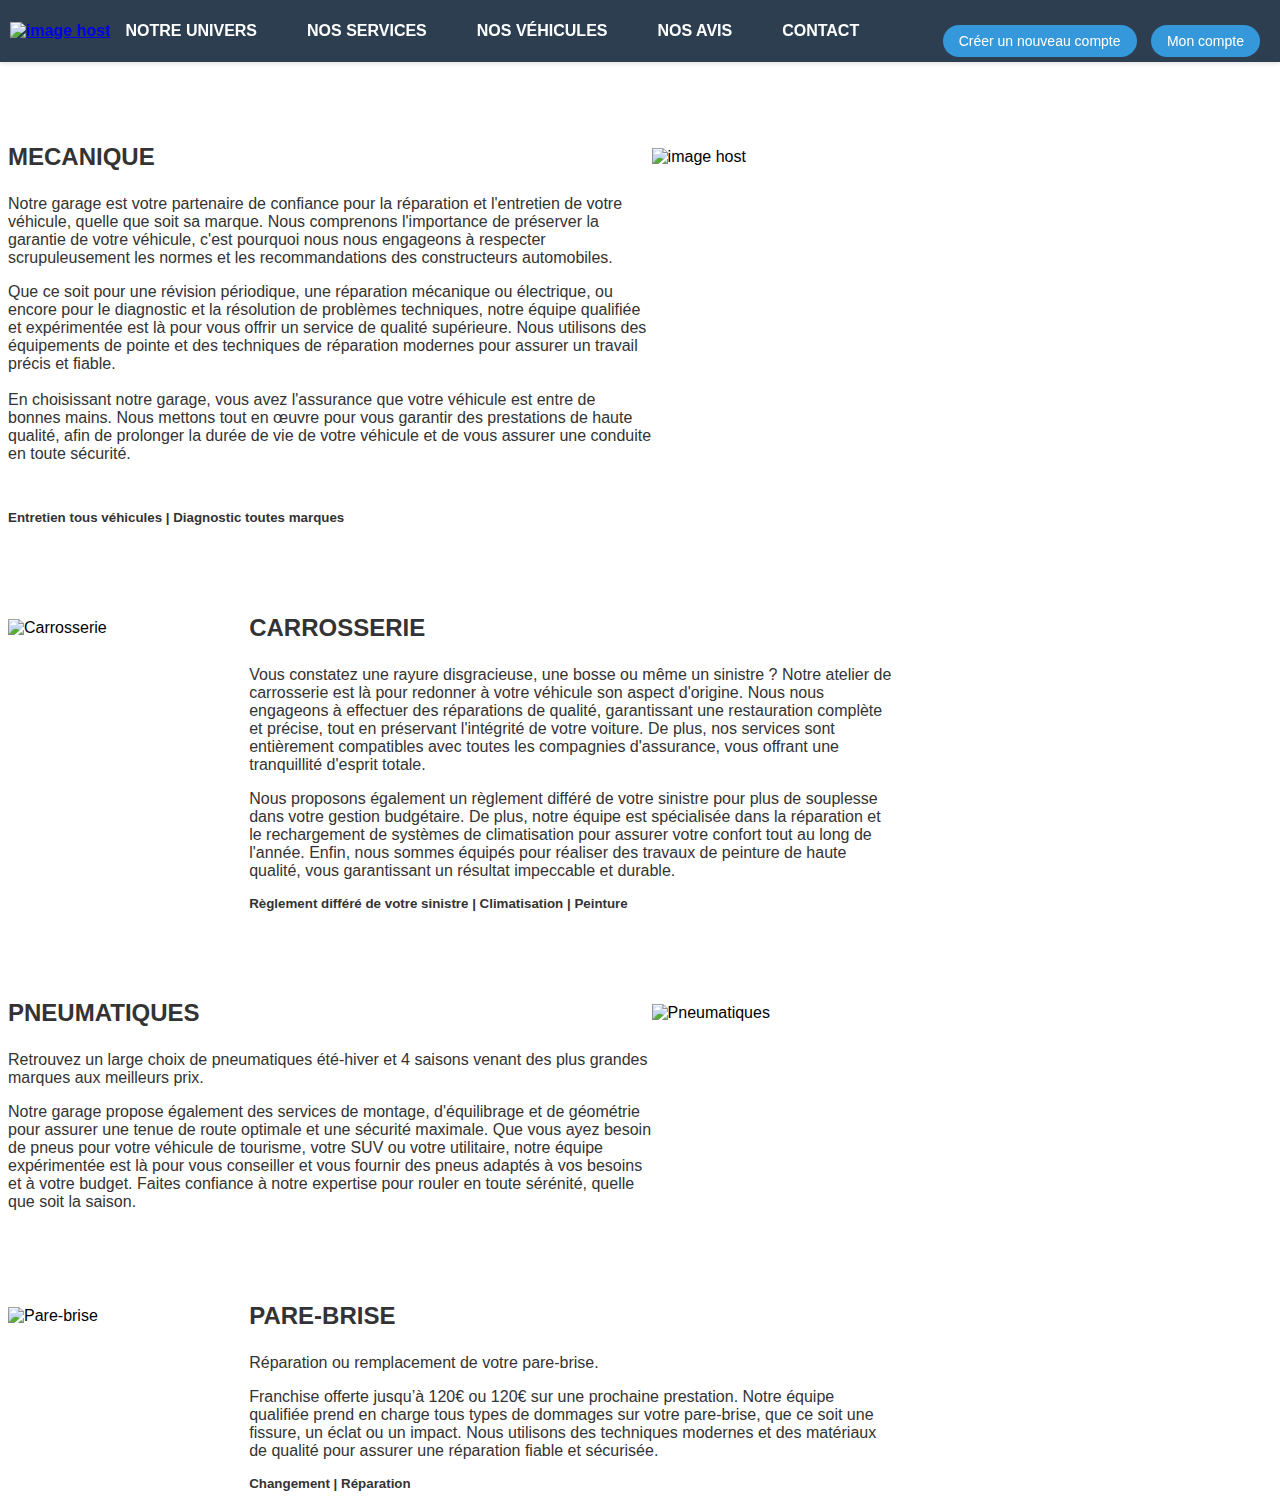
==== nos-services.html @ 0cb9ba34 "first commit" ====
<!DOCTYPE html>
<html lang="fr">
<head>
    <meta charset="UTF-8">
    <meta name="viewport" content="width=device-width, initial-scale=1.0">
    <title>Home</title>
    <!-- Custom CSS -->
    <link href="style.css" rel="stylesheet" type="text/css" />
    <!-- jQuery -->
    <script src="https://ajax.googleapis.com/ajax/libs/jquery/3.5.1/jquery.min.js"></script>
    <script src="script.js" defer></script>
    <script>
        function redirectToMonCompte() {
            window.location.href = "Moncompte.html";
        }
    </script>
</head>
<body>
    <nav>
        <div class="nav-container">
            <div class="logo">
                <a href="index.html">
                    <img src="https://thumbs2.imgbox.com/6d/4f/DnR7Pw8S_t.png" alt="image host"/>
                </a>
            </div>
            <ul class="nav-links">
                <li><a href="notre_univers.html">NOTRE UNIVERS</a></li>
                <li><a href="nos-services.html">NOS SERVICES</a></li>
                <li><a href="nos-véhicules.html">NOS VÉHICULES</a></li>
                <li><a href="#nos-avis">NOS AVIS</a></li>
                <li><a href="#contact">CONTACT</a></li>
            </ul>
            <div class="buttons-container">
                <button class="button-primary">Créer un nouveau compte</button>
                <button class="button-secondary" onclick="redirectToMonCompte()">Mon compte</button>
            </div>
        </div>
    </nav>

    <div class="service-container">

        <div class="service-image">
            <img src="https://thumbs2.imgbox.com/ea/fe/YoqIVt82_t.png" alt="image host"/>
        </div>
        <div class="service-text">
            <p class="special-heading">MECANIQUE</p>
            <p>Notre garage est votre partenaire de confiance pour la réparation et l'entretien de votre véhicule, quelle que soit sa marque. Nous comprenons l'importance de préserver la garantie de votre véhicule, c'est pourquoi nous nous engageons à respecter scrupuleusement les normes et les recommandations des constructeurs automobiles.</p>

<p>Que ce soit pour une révision périodique, une réparation mécanique ou électrique, ou encore pour le diagnostic et la résolution de problèmes techniques, notre équipe qualifiée et expérimentée est là pour vous offrir un service de qualité supérieure. Nous utilisons des équipements de pointe et des techniques de réparation modernes pour assurer un travail précis et fiable.<br><br>En choisissant notre garage, vous avez l'assurance que votre véhicule est entre de bonnes mains. Nous mettons tout en œuvre pour vous garantir des prestations de haute qualité, afin de prolonger la durée de vie de votre véhicule et de vous assurer une conduite en toute sécurité.</p>

            <br>
            <p class="special-text">Entretien tous véhicules | Diagnostic toutes marques</p>
        </div>
    </div>

    <div class="service-container">
    <div class="service-image">
        <img src="https://thumbs2.imgbox.com/d8/24/ySDCOtaQ_t.png" alt="Carrosserie" class="service-image">
    </div>
    <div class="service-text">
        <p class="special-heading">CARROSSERIE</p>
        <p>Vous constatez une rayure disgracieuse, une bosse ou même un sinistre ? Notre atelier de carrosserie est là pour redonner à votre véhicule son aspect d'origine. Nous nous engageons à effectuer des réparations de qualité, garantissant une restauration complète et précise, tout en préservant l'intégrité de votre voiture. De plus, nos services sont entièrement compatibles avec toutes les compagnies d'assurance, vous offrant une tranquillité d'esprit totale.</p>
        <p>Nous proposons également un règlement différé de votre sinistre pour plus de souplesse dans votre gestion budgétaire. De plus, notre équipe est spécialisée dans la réparation et le rechargement de systèmes de climatisation pour assurer votre confort tout au long de l'année. Enfin, nous sommes équipés pour réaliser des travaux de peinture de haute qualité, vous garantissant un résultat impeccable et durable.</p>
        <p class="special-text">Règlement différé de votre sinistre | Climatisation | Peinture</p>
    </div>
</div>

<div class="service-container">
    <div class="service-image">
        <img src="https://thumbs2.imgbox.com/56/c9/gSsJ7DlN_t.png" alt="Pneumatiques" class="service-image">
    </div>
    <div class="service-text">
        <p class="special-heading">PNEUMATIQUES</p>
        <p>Retrouvez un large choix de pneumatiques été-hiver et 4 saisons venant des plus grandes marques aux meilleurs prix.</p>

        <p>Notre garage propose également des services de montage, d'équilibrage et de géométrie pour assurer une tenue de route optimale et une sécurité maximale. Que vous ayez besoin de pneus pour votre véhicule de tourisme, votre SUV ou votre utilitaire, notre équipe expérimentée est là pour vous conseiller et vous fournir des pneus adaptés à vos besoins et à votre budget. Faites confiance à notre expertise pour rouler en toute sérénité, quelle que soit la saison.</p>  
    </div>
</div>

<div class="service-container">
    <div class="service-image">
        <img src="https://thumbs2.imgbox.com/bf/a9/ipWN1m8r_t.png" alt="Pare-brise" class="service-image">
    </div>
    <div class="service-text">
        <p class="special-heading">PARE-BRISE</p>
        <p>Réparation ou remplacement de votre pare-brise.</p>
        <p>Franchise offerte jusqu’à 120€ ou 120€ sur une prochaine prestation. Notre équipe qualifiée prend en charge tous types de dommages sur votre pare-brise, que ce soit une fissure, un éclat ou un impact. Nous utilisons des techniques modernes et des matériaux de qualité pour assurer une réparation fiable et sécurisée.</p>
        <p class="special-text">Changement | Réparation</p>
    </div>
</div>



</body>
</html>
---- style.css ----
/* Styles pour la barre de navigation */
nav {
    background-color: #2c3e50;
    color: #fff;
    padding: 5px 10px; /* Réduction de la taille du rembourrage horizontal */
    font-weight: bold;
    position: fixed;
    top: 0;
    left: 0;
    right: 0; /* Assure que la nav prend toute la largeur */
    z-index: 1000;
    box-shadow: 0 2px 4px rgba(0, 0, 0, 0.1);
    transition: background-color 0.3s ease;
    display: flex; /* Utilisation de flexbox pour aligner les éléments */
    justify-content: space-between; /* Espacement égal entre les éléments */
    align-items: baseline;
}
/* Styles pour la barre de navigation */
.nav-container {
    background-color: #2c3e50;
    color: #fff;
    padding: 5px 10px; /* Réduction de la taille du rembourrage horizontal */
    font-weight: bold;
    position: fixed;
    top: 0;
    left: 0;
    right: 0; /* Assure que la nav prend toute la largeur */
    z-index: 1000;
    box-shadow: 0 2px 4px rgba(0, 0, 0, 0.1);
    transition: background-color 0.3s ease;
    display: flex; /* Utilisation de flexbox pour aligner les éléments */
    justify-content: space-between; /* Espacement égal entre les éléments */
    align-items: center; /* Centrer verticalement les éléments */
}
/* Styles pour les liens de navigation */
nav ul {
    padding: 0;
    margin: 0;
    list-style: none; /* Retire les puces de liste */
    display: flex; /* Utilisation de flexbox pour les éléments li */
    align-items: center; /* Centrer verticalement les éléments */
    margin-right: auto; /* Met les liens à gauche en poussant les autres éléments vers la droite */
}

nav ul li {
    margin-left: 20px; /* Espacement entre les éléments */
}

nav ul li:first-child {
    margin-left: 0; /* Pas d'espacement à gauche pour le premier élément */
}
nav ul li a {
    text-decoration: none;
    color: #fff;
    padding: 10px 15px; /* Ajustez le rembourrage horizontalement */
    display: block;
}

/* Change la couleur au survol */
nav ul li a:hover {
    background-color: #34495e;
}

body {
    font-family: 'Poppins', sans-serif;
    padding-top: 60px; 
}

.buttons-container {
    text-align: right;
    margin-top: 20px;
}

.button-primary,
.button-secondary,
.button-centré,
.reinitialiser-btn,
button {
    border-radius: 5px;
}

.buttons-container button,
.reinitialiser-btn, 
button {
    padding: 8px 16px;
    border: none;
    border-radius: 20px;
    background-color: #3498db;
    color: #fff;
    font-size: 14px;
    cursor: pointer;
    transition: background-color 0.3s ease;
    margin-right: 10px; /* Ajout d'une marge à droite entre les boutons */
}

.buttons-container button:hover {
    background-color: #2980b9; /* Changement de couleur au survol */
}

.buttons-container button.button-centré {
    display: block;
    margin: 0 auto;
}


footer {
    color: #fff;
    padding: 20px 0;
}

.footer-links {
    display: flex;
    justify-content: space-around;
    list-style: none;
    padding: 0;
}

.footer-links li {
    margin: 0;
}

.footer-links li a {
    color: #fff;
    text-decoration: none;
}

.horizontal-bar {
    border: 4px solid #2c3e50; /* Augmente l'épaisseur de la bordure */
    margin: 20px 0;
}

.engagement-container {
    display: flex;
    flex-wrap: wrap;
    justify-content: space-around; /* Pour centrer horizontalement */
}

.engagement-pair {
    flex-basis: calc(20% - 10px);
    margin-bottom: 20px;
    display: flex; /* Utilisation de Flexbox pour aligner verticalement le texte et l'image */
    flex-direction: column; /* Pour empiler le texte et l'image verticalement */
    align-items: center; /* Pour centrer horizontalement chaque paire */
}

.engagement {
    color: #333;
    padding: 10px;
    text-align: center;
    width: 100%;
}

.engagement h3 {
    margin: 0;
}

.engagement img {
    width: 100%;
    height: auto;
}

.engagement-pair .engagement,
.engagement-pair a {
    display: block;
    margin-bottom: 10px; /* Espacement entre le texte et l'image */
}

h1 {
    text-align: center;
    color: #333;
    padding: 20px 0; /* Ajout de padding top et bottom */
}

.voiture.en.avant {
    display: flex;
    flex-wrap: nowrap;
    overflow-x: hidden; 
    width: 100%;
    justify-content: space-between;
}

.voiture.en.avant a {
    border: 3px solid #2C3E50; /* Ajouter une bordure à chaque lien */
    border-radius: 5px;
    margin: 5px; /* Ajouter une marge pour l'espace entre les images */
    display: inline-block; /* Permettre le positionnement en ligne des liens */
}

.voiture.en-avant img {
    max-width: 100%;
    height: auto;
}

.footer-container {
    background-color: #fff; /* Couleur de fond du footer */
    padding: 20px;
    text-align: center;
    color: #fff; /* Couleur du texte à l'intérieur de l'encart */
}

.footer-container p {
    margin: 5px 0;
    font-size: 14px; /* Police plus petite */
}

.footer-info {
    background-color: #2c3e50; /* Couleur de fond de l'encart */
    padding: 5px 20px; /* Réduction de l'espacement à l'intérieur de l'encart */
    text-align: center; /* Centrage du contenu */
    color: #fff; /* Couleur du texte */
    font-size: 14px; /* Taille de police */
    margin: 0; /* Supprime les marges */
    border-radius: 5px; /* Ajoutez des coins arrondis */
    max-width: 300px; /* Définir une largeur maximale */
    margin: 0 auto; /* Centrer horizontalement */
}


.footer-links li a {
    color: #333; /* Couleur des liens dans le footer */
    text-decoration: none;
}

/* Styles pour le logo */
.logo {
    display: flex; /* Utilisation de flexbox pour aligner le logo */
    align-items: center; /* Centrer verticalement le logo */
}

.container-full-width {
    display: flex;
    justify-content: center; /* Centrer horizontalement */
}

.row {
    display: flex;
    flex-wrap: wrap;
    justify-content: center; /* Centrer horizontalement */
    gap: 20px; /* Espacement entre les colonnes */
}

.col {
    flex: 1 1 100%; /* Pour une seule colonne qui occupe toute la largeur */
    max-width: 100%; /* Largeur maximale pour une seule colonne */
}

.about-image {
    position: relative;
    overflow: hidden;
    width: 100%;
    text-align: center;
}

/* Styles pour les images */
.about-image img {
    width: 100%; /* Assure que l'image occupe toute la largeur de son conteneur */
    height: 100%; /* Hauteur de 100% pour remplir la zone disponible */
    object-fit: cover; /* Couvre la zone de l'image sans déformation */
}

/* Pour ajuster la hauteur des images "UN NOM, UNE HISTOIRE" et "L'AMOUR DE L'AUTOMOBILE" */
.about-image img.first-container-image,
.about-image img.second-container-image {
    width: 100%;
    max-height: 350px; /* ou toute autre valeur souhaitée */
    height: auto;
}

/* Styles pour le conteneur des images */
.image-container {
    display: flex;
    overflow-x: auto; /* Ajoute une barre de défilement horizontale si nécessaire */
    height: 350px; /* Hauteur fixe pour toutes les images */
}

/* Styles pour les images */
.image-container img {
    flex-shrink: 0; /* Empêche les images de rétrécir pour tenir dans le conteneur */
    height: 100%; /* Hauteur de 350px */
    max-width: 100%; /* Largeur maximale pour conserver les proportions */
    object-fit: cover; /* Couvre la zone de l'image sans déformation */
    margin-right: 10px; /* Espacement entre les images */
}

.container-à-propos .row {
    display: flex; /* Utilisation de flexbox pour les éléments enfants */
}

.container-à-propos .col {
    flex: 1; /* Chaque colonne prendra 50% de la largeur */
    max-width: 50%; /* Limiter la largeur à 50% */
}

.about-image {
    position: relative;
    overflow: hidden;
    width: 100%;
    height: 100%; /* Assure que les images prennent toute la hauteur */
}

.about-image img {
    width: 100%; /* Assure que l'image occupe toute la largeur du conteneur */
    height: 100%; /* Assure que l'image prend toute la hauteur du conteneur */
    object-fit: cover; /* Couvre la zone de l'image sans déformation */
}
/* Styles spécifiques pour la deuxième page */
.container-univers {
    display: flex;
    justify-content: space-around;
}

.container-univers .row {
    display: flex;
}

.container-univers .col {
    flex: 1;
}

.container-univers .about-image {
    position: relative;
    overflow: hidden;
    width: 100%;
    text-align: center;
}

.container-univers .about-image img {
    width: 100%;
    height: 100%;
    object-fit: cover;
}
.h1-padding,
.nos-véhicules {
    padding-top: 100px;
}
.p-univers {
    padding-left: 380px;
    padding-right: 380px;
    text-align: center;
}
/* Styles pour le conteneur des chiffres */
.chiffres-container {
    display: flex;
    justify-content: space-around;
    margin-top: 50px;
}

/* Styles pour chaque élément de chiffre */
.chiffre-item {
    text-align: center;
}

/* Styles pour le cercle de chiffre */
.chiffre-circle {
    width: 100px;
    height: 100px;
    border-radius: 50%;
    background-color: #2c3e50;
    color: #fff;
    font-size: 24px;
    line-height: 100px;
}

/* Ajout d'un espace supplémentaire pour le texte */
.chiffre-item p {
    margin-top: 10px;
}
/* Styles pour le conteneur des services */
.services-container {
    display: flex;
    justify-content: space-between;
    margin-top: 50px;
}

/* Styles pour chaque élément de service */
.service-item {
    position: relative; /* Position relative pour positionner l'encart semi-transparent */
}

/* Pour ajuster la taille des images de "MECANIQUE", "CARROSSERIE", "PNEUMATIQUES", "PARE-BRISE" */
.service-image {
    width: 100%; /* Faire en sorte que les images remplissent toute la largeur */
    height: auto; /* Garder le rapport hauteur-largeur */
    position: relative; /* Position relative pour le positionnement de l'encart */
}

/* Styles pour le texte en surimpression */
.image-overlay {
    position: absolute;
    bottom: 0;
    left: 0;
    width: 100%;
    background-color: rgba(0, 0, 0, 0.5);
    color: white;
    padding: 20px;
    text-align: center;
    font-weight: bold;
    font-family: 'Poppins', sans-serif;
    font-size: 24px;
}
/* Styles pour le texte en surimpression au survol */
.service-item:hover .image-overlay {
    background-color: rgba(0, 0, 0, 0.7); /* Plus foncé au survol */
}
/* Pour ajuster la taille des images de "UN NOM, UNE HISTOIRE" et de "L'AMOUR DE L'AUTOMOBILE" */
.about-image img.first-container-image {
    width: 100%; /* Ajuster la largeur à 100% */
    height: auto; /* Garder le rapport hauteur-largeur */
}
.service-overlay {
    position: absolute; /* Position absolue pour l'encart */
    bottom: 0; /* Aligner l'encart en bas de l'image */
    left: 0; /* Aligner l'encart à gauche de l'image */
    width: 100%; /* Assurez-vous que l'encart a la même largeur que l'image */
    background-color: rgba(0, 0, 0, 0.5); /* Couleur de fond semi-transparente */
    color: white; /* Couleur du texte */
    padding: 20px; /* Remplissage */
    box-sizing: border-box; /* Inclure les bordures et le remplissage dans la largeur */
    text-align: center; /* Centrer le texte */
    font-weight: bol;
}
/* Pour positionner l'encart semi-transparent */
.service-item {
    position: relative; /* Position relative pour positionner l'encart semi-transparent */
}

.service-image img {
    width: 100%; /* Assurez-vous que les images remplissent toute la largeur */
    height: auto; /* Garder le rapport hauteur-largeur */
}

/* Pour ajuster la hauteur de l'encart semi-transparent en fonction de la taille de l'image */
.service-overlay {
    bottom: 0; /* Positionner l'encart au bas de l'image */
    height: auto; /* Ajuster la hauteur en fonction du contenu */
}

/* Centrer le texte dans les encarts semi-transparents */
.service-overlay {
    display: flex;
    justify-content: center;
    align-items: center;
}
/* Pour ajuster la taille des images de "MÉCANIQUE", "CARROSSERIE", "PNEUMATIQUES", "PARE-BRISE" */
.service-image img {
    width: 100%; /* Faire en sorte que les images remplissent toute la largeur */
    height: 200px; /* Hauteur fixe pour toutes les images */
}
/* Style pour le bouton "Mon compte" */
.button-secondary,
.button-secondary-annuler,
.button-secondary-envoyer {
    display: inline-block;
    padding: 10px 20px;
    background-color: #3498db;
    color: #fff;
    text-decoration: none;
    border: none;
    border-radius: 5px;
    cursor: pointer;
    transition: background-color 0.3s;
}

.button-secondary:hover, 
.button-secondary-annuler:hover,
.button-secondary-envoyer:hover,
.reinitialiser-btn:hover,
button:hover {
    background-color: #2980b9;
}
.h1-moncompte {
    text-align: start;
    padding-top: px;
}

/* Style pour les sections du formulaire */
.email,
.password {
    margin-bottom: 20px;
}

/* Style pour les labels */
.email label,
.password label {
    display: block; /* Affiche le label sur une nouvelle ligne */
    font-weight: bold; /* Met en gras le texte du label */
}
/* Style pour le texte "Mot de passe oublié ?" */
.forgot-password {
    font-size: 12px; /* Définir une taille de police plus petite */
    float: right;
}
/* Style pour les champs de saisie */
input[type="email"],
input[type="password"] {
    border-radius: 3px; /* Arrondir les coins */
    padding: 5px; /* Ajouter un remplissage */
    width: 300px; /* Définir une largeur fixe */
    box-sizing: border-box; /* Inclure les bordures et le remplissage dans la largeur */
}

.mon-compte {
    padding: 1px 10px;
    margin: 0;
    position: absolute;
    top: 0;
    padding-top: 0 /* Ajuster cette valeur selon vos besoins */
}
.button-secondary-annuler,
button {
    margin-right: 120px; /* Ajout d'une marge supplémentaire à droite pour séparer le bouton "Annuler" */
}

.service-container {
    padding-top: 50px;
    max-width: 70%;
    margin-left: 0; /* Supprimer la marge automatique à gauche */
    display: flex;
    align-items: flex-start; /* Aligner le contenu en haut */
    position: relative; /* Position relative pour les enfants absolus */
}

.service-image {
    flex: 0 0 25%; /* La largeur de l'image est 25% de la largeur de son conteneur */
    margin-right: 20px; /* Espacement entre l'image et le texte */
}

.service-image img {
    padding-top: 30px;
    width: 35vw; /* L'image occupe 50% de la largeur de l'écran */
    height: auto; /* Pour conserver le ratio d'aspect */
}

.service-text {
    flex: 1; /* Le texte prendra tout l'espace restant */
    font-family: 'Poppins', sans-serif; /* Utilisation de la police Poppins */
    color: #333; /* Couleur du texte */
    padding-top: 1px; /* Ajustement pour déplacer le texte plus haut */
}
.special-text {
    font-size: smaller; /* Taille de police plus petite */
    font-weight: bold; /* Texte en gras */
}
.special-heading {
    font-size: 1.5em; /* Taille de police équivalente à h3 */
    font-weight: bold; /* Texte en gras */
    /* Vous pouvez également ajouter d'autres styles spécifiques à votre h3 ici */
}
/* Ajoutez ce CSS pour modifier l'ordre des éléments à chaque section */
.service-container:nth-child(even) .service-image {
    order: 2; /* Change l'ordre de l'image */
}

.service-container:nth-child(odd) .service-text {
    order: 2; /* Change l'ordre du texte */
}

.filtrer-section {
    border: 5px solid #2c3e50; /* Bordure solide 2px couleur #2c3e50 */
    padding: 20px; /* Marge intérieure */
    max-width: 400px; /* Ajustez la largeur maximale selon vos besoins */
    display: inline-block; /* Ajoutez cette propriété pour permettre l'alignement horizontal */
}

.nb-vehicules {
    display: inline-block; /* Permettre l'alignement horizontal */
    color: #333;
    padding: 10px;
    border-radius: 5px;
    vertical-align: top; /* Alignement vertical au-dessus */
    margin-top: -10px; /* Ajuster la marge vers le haut selon vos besoins */
}

/* Styles pour les boutons de la page "Nos véhicules" */
.button-nos-vehicules {
    display: inline-block;
    padding: 10px 20px;
    background-color: #3498db;
    color: #fff;
    text-decoration: none;
    border: none;
    border-radius: 5px;
    cursor: pointer;
    transition: background-color 0.3s;
}

.button-nos-vehicules:hover {
    background-color: #2980b9;
}

/* Styles pour les boutons à l'intérieur de chaque encart filtrer-encart */
.filtre-encart button {
    float: right; /* Aligner les boutons à droite */
    margin: 0; /* Supprimer complètement les marges */
}
/* Styles pour les valeurs de kilométrage */
.kilometrage-filtre .filtre-encart,
.annee-filtre .filtre-encart,
.prix-filtre .filtre-encart {
    font-size: 11px; /* Définir une taille de police plus petite */
}
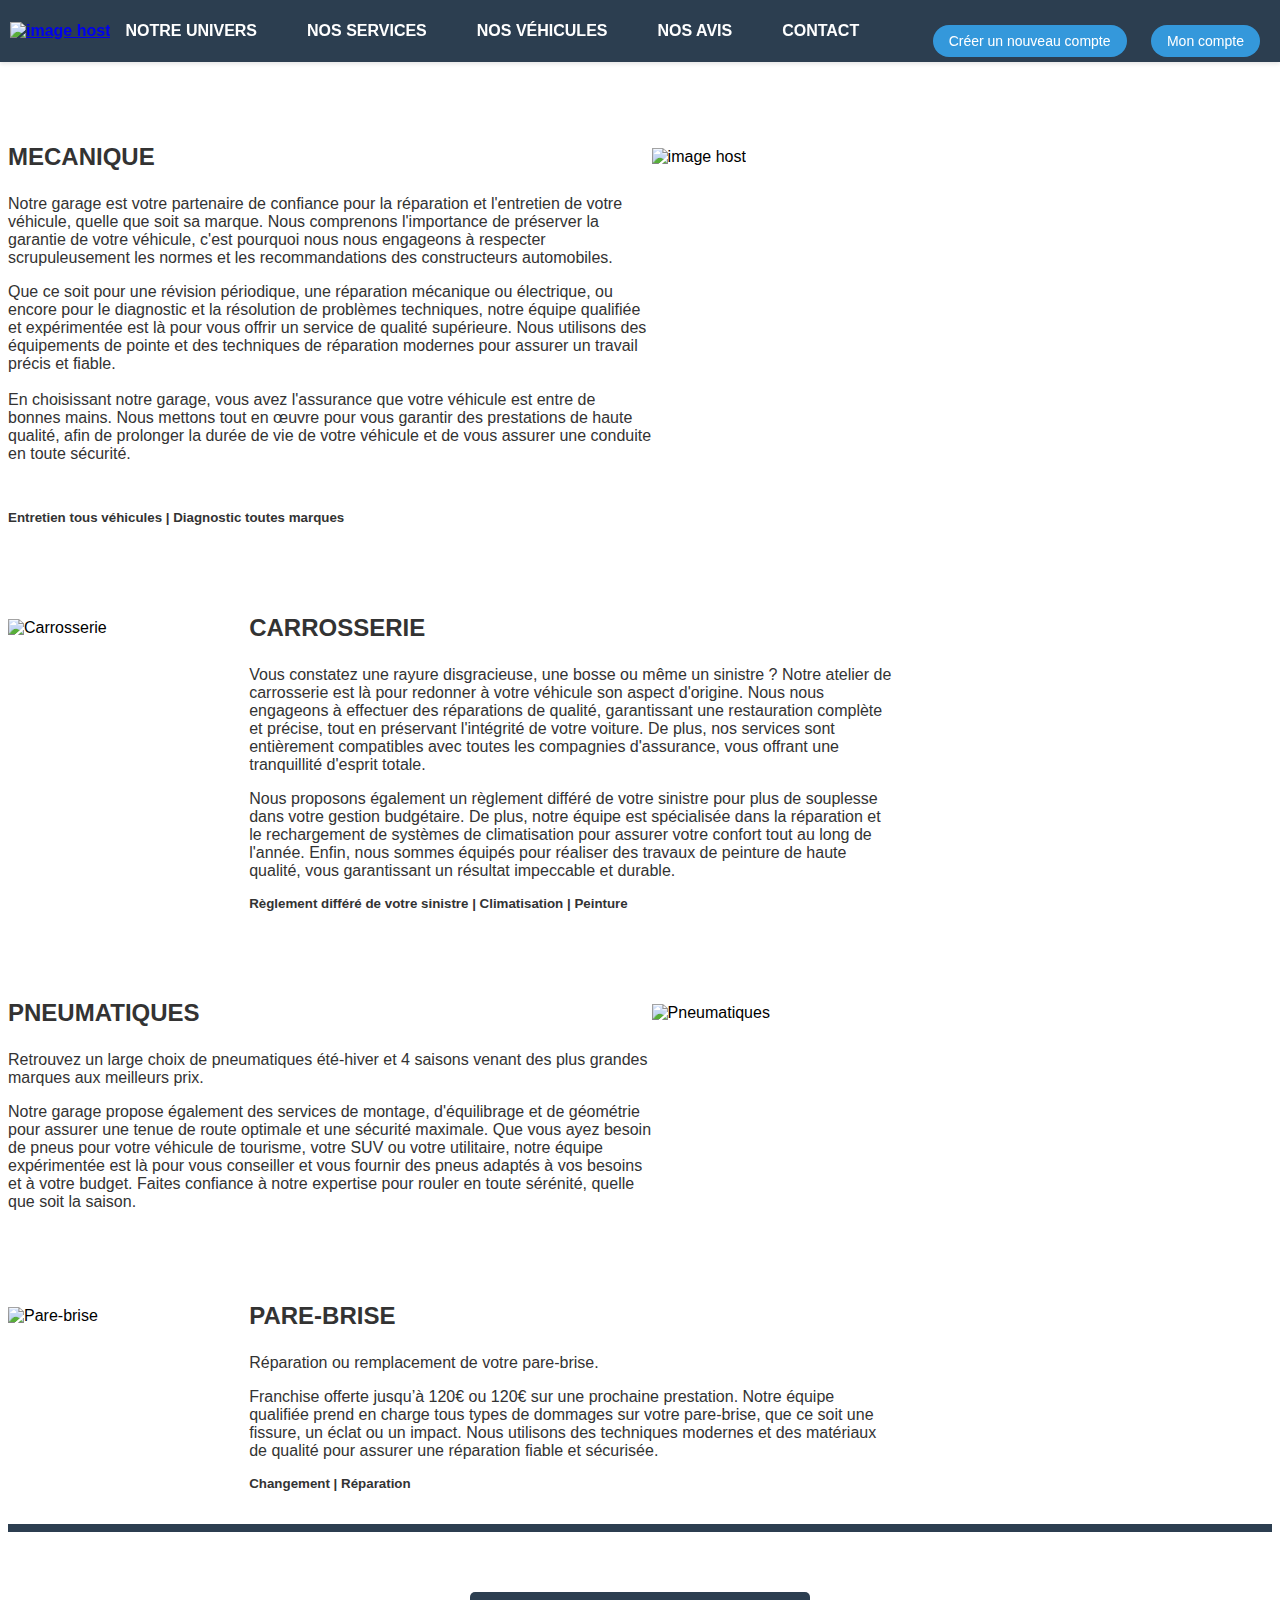
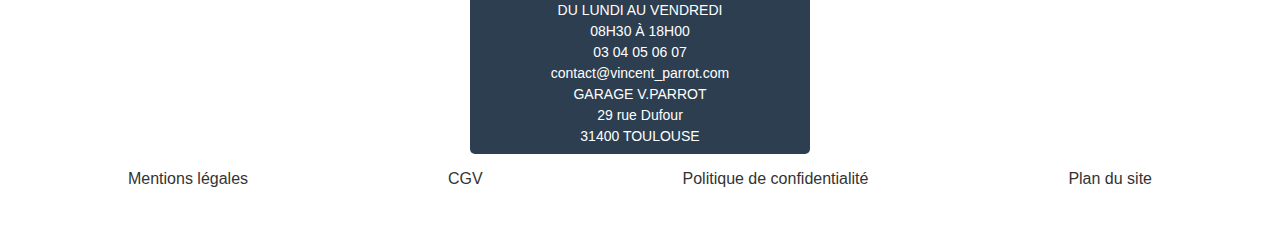
==== commit b2ac5ec3: "Dernier dépôt" ====
--- a/nos-services.html
+++ b/nos-services.html
@@ -14,6 +14,11 @@
             window.location.href = "Moncompte.html";
         }
     </script>
+    <script>
+        function redirectToCreerUnComptePage() {
+            window.location.href = "creeruncompte.html";
+        }
+    </script>
 </head>
 <body>
     <nav>
@@ -27,11 +32,11 @@
                 <li><a href="notre_univers.html">NOTRE UNIVERS</a></li>
                 <li><a href="nos-services.html">NOS SERVICES</a></li>
                 <li><a href="nos-véhicules.html">NOS VÉHICULES</a></li>
-                <li><a href="#nos-avis">NOS AVIS</a></li>
-                <li><a href="#contact">CONTACT</a></li>
+                <li><a href="nosavis.html">NOS AVIS</a></li>
+                <li><a href="contact.html">CONTACT</a></li>
             </ul>
             <div class="buttons-container">
-                <button class="button-primary">Créer un nouveau compte</button>
+                <button class="button-primary" onclick="redirectToCreerUnComptePage()">Créer un nouveau compte</button>
                 <button class="button-secondary" onclick="redirectToMonCompte()">Mon compte</button>
             </div>
         </div>
@@ -88,7 +93,28 @@
         <p class="special-text">Changement | Réparation</p>
     </div>
 </div>
-
+<hr class="horizontal-bar">
+    <footer>
+        <div class="footer-container">
+            <div class="footer-info">
+                <p>DU LUNDI AU VENDREDI</p>
+                <p>08H30 À 18H00</p>
+                <p>03 04 05 06 07</p>
+                <p>contact@vincent_parrot.com</p>
+                <p>GARAGE V.PARROT</p>
+                <p>29 rue Dufour</p>
+                <p>31400 TOULOUSE</p>
+            </div>
+            <div class="footer-box">
+                <ul class="footer-links">
+                    <li><a href="#">Mentions légales</a></li>
+                    <li><a href="#">CGV</a></li>
+                    <li><a href="#">Politique de confidentialité</a></li>
+                    <li><a href="#">Plan du site</a></li>
+                </ul>
+            </div>
+        </div>
+    </footer>
 
 
 </body>
--- a/style.css
+++ b/style.css
@@ -1,58 +1,58 @@
-/* Styles pour la barre de navigation */
-nav {
+ /* Styles pour la barre de navigation */
+ nav {
     background-color: #2c3e50;
     color: #fff;
-    padding: 5px 10px; /* Réduction de la taille du rembourrage horizontal */
+    padding: 5px 10px; 
     font-weight: bold;
     position: fixed;
     top: 0;
     left: 0;
-    right: 0; /* Assure que la nav prend toute la largeur */
+    right: 0; 
     z-index: 1000;
     box-shadow: 0 2px 4px rgba(0, 0, 0, 0.1);
     transition: background-color 0.3s ease;
-    display: flex; /* Utilisation de flexbox pour aligner les éléments */
-    justify-content: space-between; /* Espacement égal entre les éléments */
+    display: flex; 
+    justify-content: space-between; 
     align-items: baseline;
 }
 /* Styles pour la barre de navigation */
 .nav-container {
     background-color: #2c3e50;
     color: #fff;
-    padding: 5px 10px; /* Réduction de la taille du rembourrage horizontal */
+    padding: 5px 10px; 
     font-weight: bold;
     position: fixed;
     top: 0;
     left: 0;
-    right: 0; /* Assure que la nav prend toute la largeur */
+    right: 0; 
     z-index: 1000;
     box-shadow: 0 2px 4px rgba(0, 0, 0, 0.1);
     transition: background-color 0.3s ease;
-    display: flex; /* Utilisation de flexbox pour aligner les éléments */
-    justify-content: space-between; /* Espacement égal entre les éléments */
-    align-items: center; /* Centrer verticalement les éléments */
+    display: flex; 
+    justify-content: space-between; 
+    align-items: center; 
 }
 /* Styles pour les liens de navigation */
 nav ul {
     padding: 0;
     margin: 0;
-    list-style: none; /* Retire les puces de liste */
-    display: flex; /* Utilisation de flexbox pour les éléments li */
-    align-items: center; /* Centrer verticalement les éléments */
-    margin-right: auto; /* Met les liens à gauche en poussant les autres éléments vers la droite */
+    list-style: none; 
+    display: flex; 
+    align-items: center;
+    margin-right: auto;
 }
 
 nav ul li {
-    margin-left: 20px; /* Espacement entre les éléments */
+    margin-left: 20px; 
 }
 
 nav ul li:first-child {
-    margin-left: 0; /* Pas d'espacement à gauche pour le premier élément */
+    margin-left: 0; 
 }
 nav ul li a {
     text-decoration: none;
     color: #fff;
-    padding: 10px 15px; /* Ajustez le rembourrage horizontalement */
+    padding: 10px 15px;
     display: block;
 }
 
@@ -90,11 +90,11 @@
     font-size: 14px;
     cursor: pointer;
     transition: background-color 0.3s ease;
-    margin-right: 10px; /* Ajout d'une marge à droite entre les boutons */
+    margin-right: 10px;
 }
 
 .buttons-container button:hover {
-    background-color: #2980b9; /* Changement de couleur au survol */
+    background-color: #2980b9; 
 }
 
 .buttons-container button.button-centré {
@@ -125,22 +125,22 @@
 }
 
 .horizontal-bar {
-    border: 4px solid #2c3e50; /* Augmente l'épaisseur de la bordure */
+    border: 4px solid #2c3e50; 
     margin: 20px 0;
 }
 
 .engagement-container {
     display: flex;
     flex-wrap: wrap;
-    justify-content: space-around; /* Pour centrer horizontalement */
+    justify-content: space-around;
 }
 
 .engagement-pair {
     flex-basis: calc(20% - 10px);
     margin-bottom: 20px;
-    display: flex; /* Utilisation de Flexbox pour aligner verticalement le texte et l'image */
-    flex-direction: column; /* Pour empiler le texte et l'image verticalement */
-    align-items: center; /* Pour centrer horizontalement chaque paire */
+    display: flex; 
+    flex-direction: column; 
+    align-items: center;
 }
 
 .engagement {
@@ -162,13 +162,13 @@
 .engagement-pair .engagement,
 .engagement-pair a {
     display: block;
-    margin-bottom: 10px; /* Espacement entre le texte et l'image */
+    margin-bottom: 10px; 
 }
 
 h1 {
     text-align: center;
     color: #333;
-    padding: 20px 0; /* Ajout de padding top et bottom */
+    padding: 20px 0;
 }
 
 .voiture.en.avant {
@@ -180,10 +180,10 @@
 }
 
 .voiture.en.avant a {
-    border: 3px solid #2C3E50; /* Ajouter une bordure à chaque lien */
+    border: 3px solid #2C3E50;
     border-radius: 5px;
-    margin: 5px; /* Ajouter une marge pour l'espace entre les images */
-    display: inline-block; /* Permettre le positionnement en ligne des liens */
+    margin: 5px; 
+    display: inline-block; 
 }
 
 .voiture.en-avant img {
@@ -192,56 +192,56 @@
 }
 
 .footer-container {
-    background-color: #fff; /* Couleur de fond du footer */
+    background-color: #fff; 
     padding: 20px;
     text-align: center;
-    color: #fff; /* Couleur du texte à l'intérieur de l'encart */
+    color: #fff; 
 }
 
 .footer-container p {
     margin: 5px 0;
-    font-size: 14px; /* Police plus petite */
+    font-size: 14px; 
 }
 
 .footer-info {
-    background-color: #2c3e50; /* Couleur de fond de l'encart */
-    padding: 5px 20px; /* Réduction de l'espacement à l'intérieur de l'encart */
-    text-align: center; /* Centrage du contenu */
-    color: #fff; /* Couleur du texte */
-    font-size: 14px; /* Taille de police */
-    margin: 0; /* Supprime les marges */
-    border-radius: 5px; /* Ajoutez des coins arrondis */
-    max-width: 300px; /* Définir une largeur maximale */
-    margin: 0 auto; /* Centrer horizontalement */
+    background-color: #2c3e50; 
+    padding: 5px 20px; 
+    text-align: center; 
+    color: #fff; 
+    font-size: 14px;
+    margin: 0; 
+    border-radius: 5px; 
+    max-width: 300px; 
+    margin: 0 auto; 
 }
 
 
 .footer-links li a {
-    color: #333; /* Couleur des liens dans le footer */
+    color: #333; 
     text-decoration: none;
 }
 
 /* Styles pour le logo */
 .logo {
-    display: flex; /* Utilisation de flexbox pour aligner le logo */
-    align-items: center; /* Centrer verticalement le logo */
+    display: flex; 
+    align-items: center; 
 }
 
 .container-full-width {
     display: flex;
-    justify-content: center; /* Centrer horizontalement */
+    justify-content: center; 
 }
 
 .row {
     display: flex;
     flex-wrap: wrap;
-    justify-content: center; /* Centrer horizontalement */
-    gap: 20px; /* Espacement entre les colonnes */
+    justify-content: center; 
+    gap: 20px; 
 }
 
 .col {
-    flex: 1 1 100%; /* Pour une seule colonne qui occupe toute la largeur */
-    max-width: 100%; /* Largeur maximale pour une seule colonne */
+    flex: 1 1 100%; 
+    max-width: 100%; 
 }
 
 .about-image {
@@ -253,55 +253,55 @@
 
 /* Styles pour les images */
 .about-image img {
-    width: 100%; /* Assure que l'image occupe toute la largeur de son conteneur */
-    height: 100%; /* Hauteur de 100% pour remplir la zone disponible */
-    object-fit: cover; /* Couvre la zone de l'image sans déformation */
-}
-
-/* Pour ajuster la hauteur des images "UN NOM, UNE HISTOIRE" et "L'AMOUR DE L'AUTOMOBILE" */
+    width: 100%; 
+    height: 100%; 
+    object-fit: cover; 
+}
+
+/* Pour ajuster "UN NOM, UNE HISTOIRE" et "L'AMOUR DE L'AUTOMOBILE" */
 .about-image img.first-container-image,
 .about-image img.second-container-image {
     width: 100%;
-    max-height: 350px; /* ou toute autre valeur souhaitée */
+    max-height: 350px; 
     height: auto;
 }
 
 /* Styles pour le conteneur des images */
 .image-container {
     display: flex;
-    overflow-x: auto; /* Ajoute une barre de défilement horizontale si nécessaire */
-    height: 350px; /* Hauteur fixe pour toutes les images */
+    overflow-x: auto; 
+    height: 350px;
 }
 
 /* Styles pour les images */
 .image-container img {
-    flex-shrink: 0; /* Empêche les images de rétrécir pour tenir dans le conteneur */
-    height: 100%; /* Hauteur de 350px */
-    max-width: 100%; /* Largeur maximale pour conserver les proportions */
-    object-fit: cover; /* Couvre la zone de l'image sans déformation */
-    margin-right: 10px; /* Espacement entre les images */
+    flex-shrink: 0; 
+    height: 100%; 
+    max-width: 100%; 
+    object-fit: cover; 
+    margin-right: 10px; 
 }
 
 .container-à-propos .row {
-    display: flex; /* Utilisation de flexbox pour les éléments enfants */
+    display: flex; 
 }
 
 .container-à-propos .col {
-    flex: 1; /* Chaque colonne prendra 50% de la largeur */
-    max-width: 50%; /* Limiter la largeur à 50% */
+    flex: 1; 
+    max-width: 50%; 
 }
 
 .about-image {
     position: relative;
     overflow: hidden;
     width: 100%;
-    height: 100%; /* Assure que les images prennent toute la hauteur */
+    height: 100%;
 }
 
 .about-image img {
-    width: 100%; /* Assure que l'image occupe toute la largeur du conteneur */
-    height: 100%; /* Assure que l'image prend toute la hauteur du conteneur */
-    object-fit: cover; /* Couvre la zone de l'image sans déformation */
+    width: 100%; 
+    height: 100%; 
+    object-fit: cover; 
 }
 /* Styles spécifiques pour la deuxième page */
 .container-univers {
@@ -330,7 +330,8 @@
     object-fit: cover;
 }
 .h1-padding,
-.nos-véhicules {
+.nos-véhicules,
+.h1-nosavis {
     padding-top: 100px;
 }
 .p-univers {
@@ -374,14 +375,14 @@
 
 /* Styles pour chaque élément de service */
 .service-item {
-    position: relative; /* Position relative pour positionner l'encart semi-transparent */
-}
-
-/* Pour ajuster la taille des images de "MECANIQUE", "CARROSSERIE", "PNEUMATIQUES", "PARE-BRISE" */
+    position: relative; 
+}
+
+/* Pour ajuster la taille de "MECANIQUE", "CARROSSERIE", "PNEUMATIQUES", "PARE-BRISE" */
 .service-image {
-    width: 100%; /* Faire en sorte que les images remplissent toute la largeur */
-    height: auto; /* Garder le rapport hauteur-largeur */
-    position: relative; /* Position relative pour le positionnement de l'encart */
+    width: 100%; 
+    height: auto; 
+    position: relative; 
 }
 
 /* Styles pour le texte en surimpression */
@@ -400,39 +401,39 @@
 }
 /* Styles pour le texte en surimpression au survol */
 .service-item:hover .image-overlay {
-    background-color: rgba(0, 0, 0, 0.7); /* Plus foncé au survol */
-}
-/* Pour ajuster la taille des images de "UN NOM, UNE HISTOIRE" et de "L'AMOUR DE L'AUTOMOBILE" */
+    background-color: rgba(0, 0, 0, 0.7); 
+}
+/* Pour ajuster la taille de "UN NOM, UNE HISTOIRE" et de "L'AMOUR DE L'AUTOMOBILE" */
 .about-image img.first-container-image {
-    width: 100%; /* Ajuster la largeur à 100% */
-    height: auto; /* Garder le rapport hauteur-largeur */
+    width: 100%; 
+    height: auto; 
 }
 .service-overlay {
-    position: absolute; /* Position absolue pour l'encart */
-    bottom: 0; /* Aligner l'encart en bas de l'image */
-    left: 0; /* Aligner l'encart à gauche de l'image */
-    width: 100%; /* Assurez-vous que l'encart a la même largeur que l'image */
-    background-color: rgba(0, 0, 0, 0.5); /* Couleur de fond semi-transparente */
-    color: white; /* Couleur du texte */
-    padding: 20px; /* Remplissage */
-    box-sizing: border-box; /* Inclure les bordures et le remplissage dans la largeur */
-    text-align: center; /* Centrer le texte */
-    font-weight: bol;
+    position: absolute; 
+    bottom: 0; 
+    left: 0; 
+    width: 100%; 
+    background-color: rgba(0, 0, 0, 0.5); 
+    color: white; 
+    padding: 20px; 
+    box-sizing: border-box; 
+    text-align: center; 
+    font-weight: bold;
 }
 /* Pour positionner l'encart semi-transparent */
 .service-item {
-    position: relative; /* Position relative pour positionner l'encart semi-transparent */
+    position: relative; 
 }
 
 .service-image img {
-    width: 100%; /* Assurez-vous que les images remplissent toute la largeur */
-    height: auto; /* Garder le rapport hauteur-largeur */
+    width: 100%; 
+    height: auto; 
 }
 
 /* Pour ajuster la hauteur de l'encart semi-transparent en fonction de la taille de l'image */
 .service-overlay {
-    bottom: 0; /* Positionner l'encart au bas de l'image */
-    height: auto; /* Ajuster la hauteur en fonction du contenu */
+    bottom: 0; 
+    height: auto; 
 }
 
 /* Centrer le texte dans les encarts semi-transparents */
@@ -441,10 +442,10 @@
     justify-content: center;
     align-items: center;
 }
-/* Pour ajuster la taille des images de "MÉCANIQUE", "CARROSSERIE", "PNEUMATIQUES", "PARE-BRISE" */
+/* Pour ajuster la taille de "MÉCANIQUE", "CARROSSERIE", "PNEUMATIQUES", "PARE-BRISE" */
 .service-image img {
-    width: 100%; /* Faire en sorte que les images remplissent toute la largeur */
-    height: 200px; /* Hauteur fixe pour toutes les images */
+    width: 100%; 
+    height: 200px; 
 }
 /* Style pour le bouton "Mon compte" */
 .button-secondary,
@@ -473,102 +474,118 @@
     padding-top: px;
 }
 
-/* Style pour les sections du formulaire */
 .email,
-.password {
+.password,
+.prenom,
+.role,
+.nom {
     margin-bottom: 20px;
 }
 
 /* Style pour les labels */
 .email label,
-.password label {
-    display: block; /* Affiche le label sur une nouvelle ligne */
-    font-weight: bold; /* Met en gras le texte du label */
+.password label,
+.prenom label,
+.role label,
+.nom label,
+.telephone label {
+    display: block; 
+    font-weight: bold; 
 }
 /* Style pour le texte "Mot de passe oublié ?" */
 .forgot-password {
-    font-size: 12px; /* Définir une taille de police plus petite */
+    font-size: 12px; 
     float: right;
 }
 /* Style pour les champs de saisie */
 input[type="email"],
-input[type="password"] {
-    border-radius: 3px; /* Arrondir les coins */
-    padding: 5px; /* Ajouter un remplissage */
-    width: 300px; /* Définir une largeur fixe */
-    box-sizing: border-box; /* Inclure les bordures et le remplissage dans la largeur */
-}
-
+input[type="password"],
+input[type="text"],
+input[type="nom"],
+input[type="prenom"],
+input[type="telephone"]
+{
+    border-radius: 3px; 
+    padding: 5px; 
+    width: 300px; 
+    box-sizing: border-box; 
+}
+/* Style pour la liste déroulante "Rôle" */
+select#role {
+    border-radius: 3px;
+    padding: 5px; 
+    width: 300px; 
+    box-sizing: border-box; 
+}
 .mon-compte {
     padding: 1px 10px;
     margin: 0;
     position: absolute;
     top: 0;
-    padding-top: 0 /* Ajuster cette valeur selon vos besoins */
+    padding-top: 0;
 }
 .button-secondary-annuler,
 button {
-    margin-right: 120px; /* Ajout d'une marge supplémentaire à droite pour séparer le bouton "Annuler" */
+    margin-right: 120px; 
 }
 
 .service-container {
     padding-top: 50px;
     max-width: 70%;
-    margin-left: 0; /* Supprimer la marge automatique à gauche */
-    display: flex;
-    align-items: flex-start; /* Aligner le contenu en haut */
-    position: relative; /* Position relative pour les enfants absolus */
+    margin-left: 0; 
+    display: flex;
+    align-items: flex-start; 
+    position: relative; 
 }
 
 .service-image {
-    flex: 0 0 25%; /* La largeur de l'image est 25% de la largeur de son conteneur */
-    margin-right: 20px; /* Espacement entre l'image et le texte */
+    flex: 0 0 25%; 
+    margin-right: 20px; 
 }
 
 .service-image img {
     padding-top: 30px;
-    width: 35vw; /* L'image occupe 50% de la largeur de l'écran */
-    height: auto; /* Pour conserver le ratio d'aspect */
+    width: 35vw; 
+    height: auto; 
 }
 
 .service-text {
-    flex: 1; /* Le texte prendra tout l'espace restant */
-    font-family: 'Poppins', sans-serif; /* Utilisation de la police Poppins */
-    color: #333; /* Couleur du texte */
-    padding-top: 1px; /* Ajustement pour déplacer le texte plus haut */
+    flex: 1; 
+    font-family: 'Poppins', sans-serif; 
+    color: #333; 
+    padding-top: 1px; 
 }
 .special-text {
-    font-size: smaller; /* Taille de police plus petite */
-    font-weight: bold; /* Texte en gras */
+    font-size: smaller; 
+    font-weight: bold;
 }
 .special-heading {
-    font-size: 1.5em; /* Taille de police équivalente à h3 */
-    font-weight: bold; /* Texte en gras */
-    /* Vous pouvez également ajouter d'autres styles spécifiques à votre h3 ici */
+    font-size: 1.5em; 
+    font-weight: bold; 
 }
 /* Ajoutez ce CSS pour modifier l'ordre des éléments à chaque section */
 .service-container:nth-child(even) .service-image {
-    order: 2; /* Change l'ordre de l'image */
+    order: 2; 
 }
 
 .service-container:nth-child(odd) .service-text {
-    order: 2; /* Change l'ordre du texte */
+    order: 2; 
 }
 
 .filtrer-section {
-    border: 5px solid #2c3e50; /* Bordure solide 2px couleur #2c3e50 */
-    padding: 20px; /* Marge intérieure */
-    max-width: 400px; /* Ajustez la largeur maximale selon vos besoins */
-    display: inline-block; /* Ajoutez cette propriété pour permettre l'alignement horizontal */
+    border: 5px solid #2c3e50; 
+    padding: 20px; 
+    max-width: 400px; 
+    display: inline-block; 
 }
 
 .nb-vehicules {
-    display: inline-block; /* Permettre l'alignement horizontal */
+    display: inline-block; 
     color: #333;
     padding: 10px;
     border-radius: 5px;
-    vertical-align: top; /* Alignement vertical au-dessus */
-    margin-top: -10px; /* Ajuster la marge vers le haut selon vos besoins */
+    vertical-align: top; 
+    margin-top: -10px; 
 }
 
 /* Styles pour les boutons de la page "Nos véhicules" */
@@ -590,12 +607,45 @@
 
 /* Styles pour les boutons à l'intérieur de chaque encart filtrer-encart */
 .filtre-encart button {
-    float: right; /* Aligner les boutons à droite */
-    margin: 0; /* Supprimer complètement les marges */
+    float: right; 
+    margin: 0; 
 }
 /* Styles pour les valeurs de kilométrage */
 .kilometrage-filtre .filtre-encart,
 .annee-filtre .filtre-encart,
 .prix-filtre .filtre-encart {
-    font-size: 11px; /* Définir une taille de police plus petite */
-}+    font-size: 11px; 
+}
+/* Réduit le padding sur les côtés des encarts d'avis */
+.avis-client {
+    background-color: #f9f9f9; 
+    border: 1px solid #ddd; 
+    border-radius: 5px; 
+    padding: 20px; 
+    margin-bottom: 20px; 
+}
+/* Augmente l'espace entre la section commentaire et le login */
+#commentaire {
+    margin-bottom: 20px; 
+}
+
+#login {
+    margin-bottom: 20px; 
+}
+
+/* Déplace les boutons vers la droite et ajoute de l'espace autour d'eux */
+.buttons-container button {
+    margin-left: 10px; 
+}
+.avis-droite form {
+    background-color: #f9f9f9; 
+    border: 1px solid #ddd; 
+    border-radius: 5px; 
+    padding: 20px; 
+    box-shadow: 0 2px 4px rgba(0, 0, 0, 0.1); 
+}
+.star {
+    color: #ffc107; 
+    font-size: 20px; 
+    margin-right: 5px; 
+}
